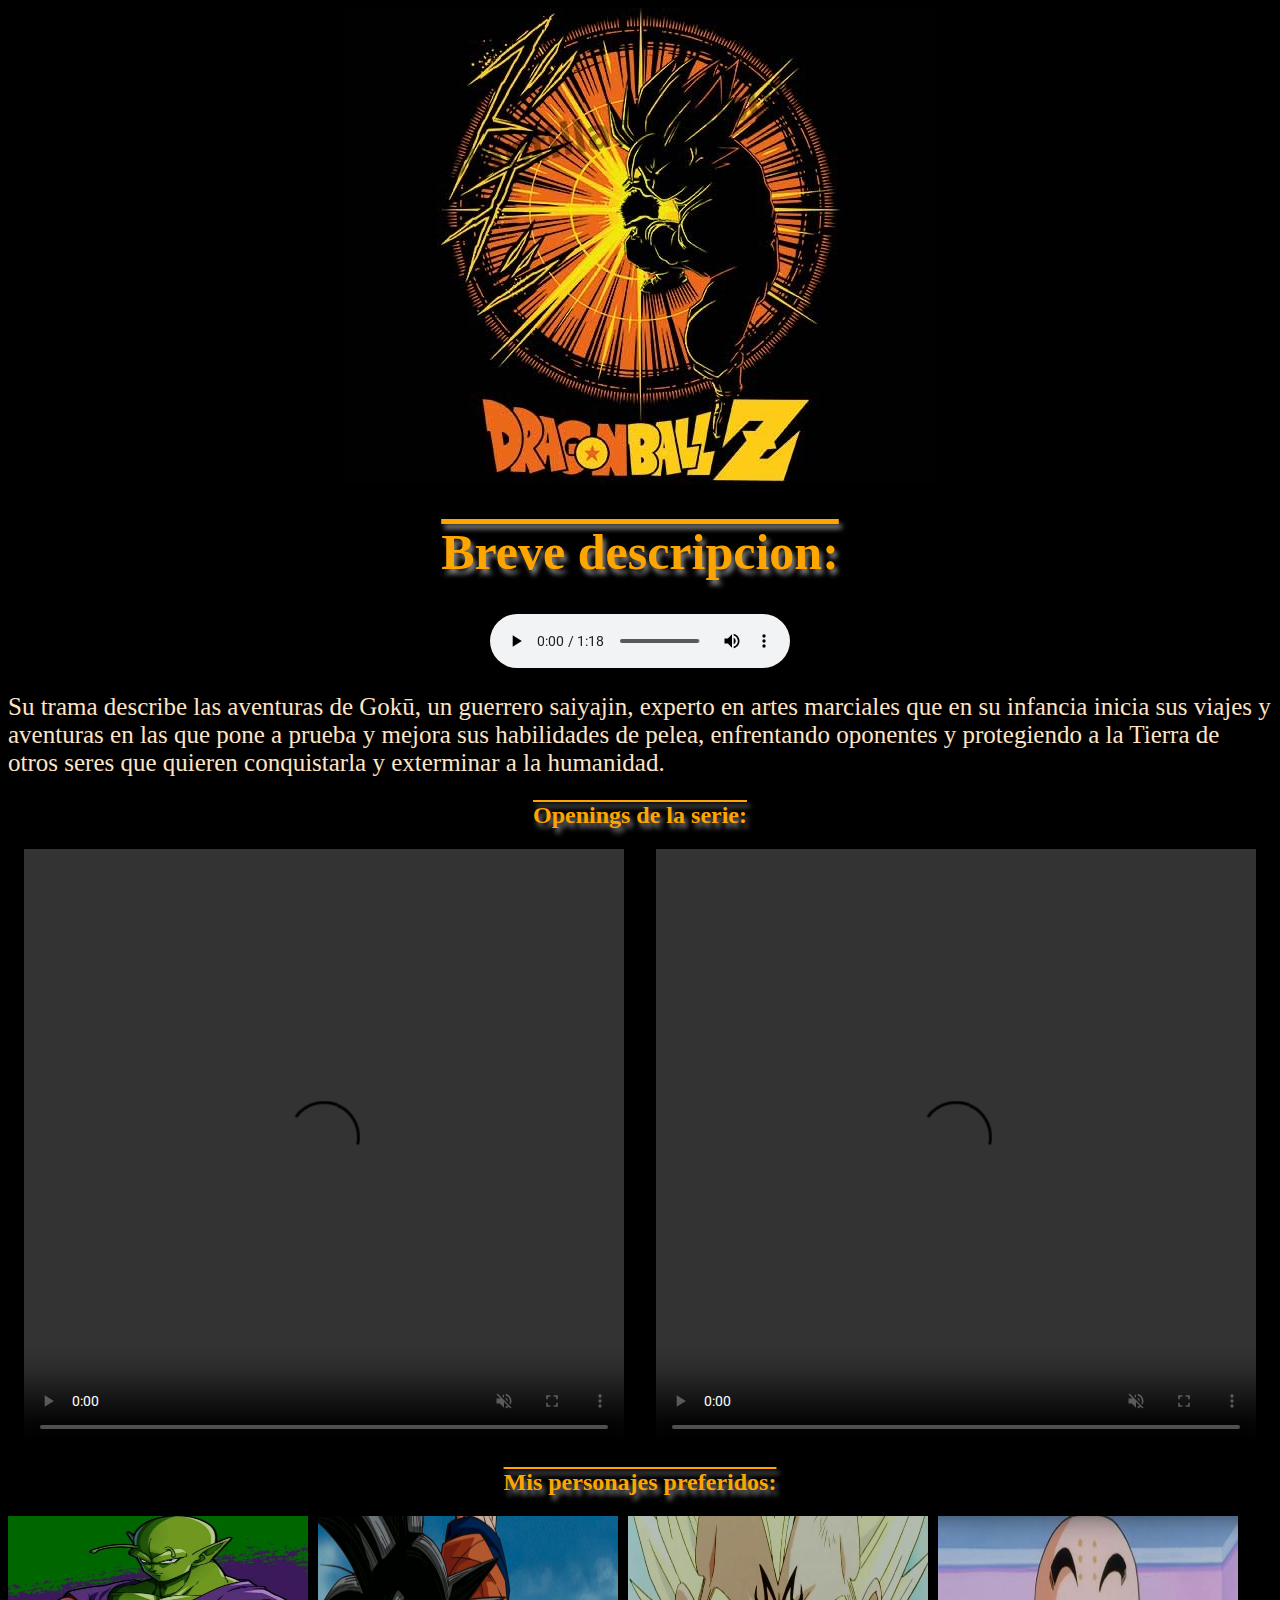
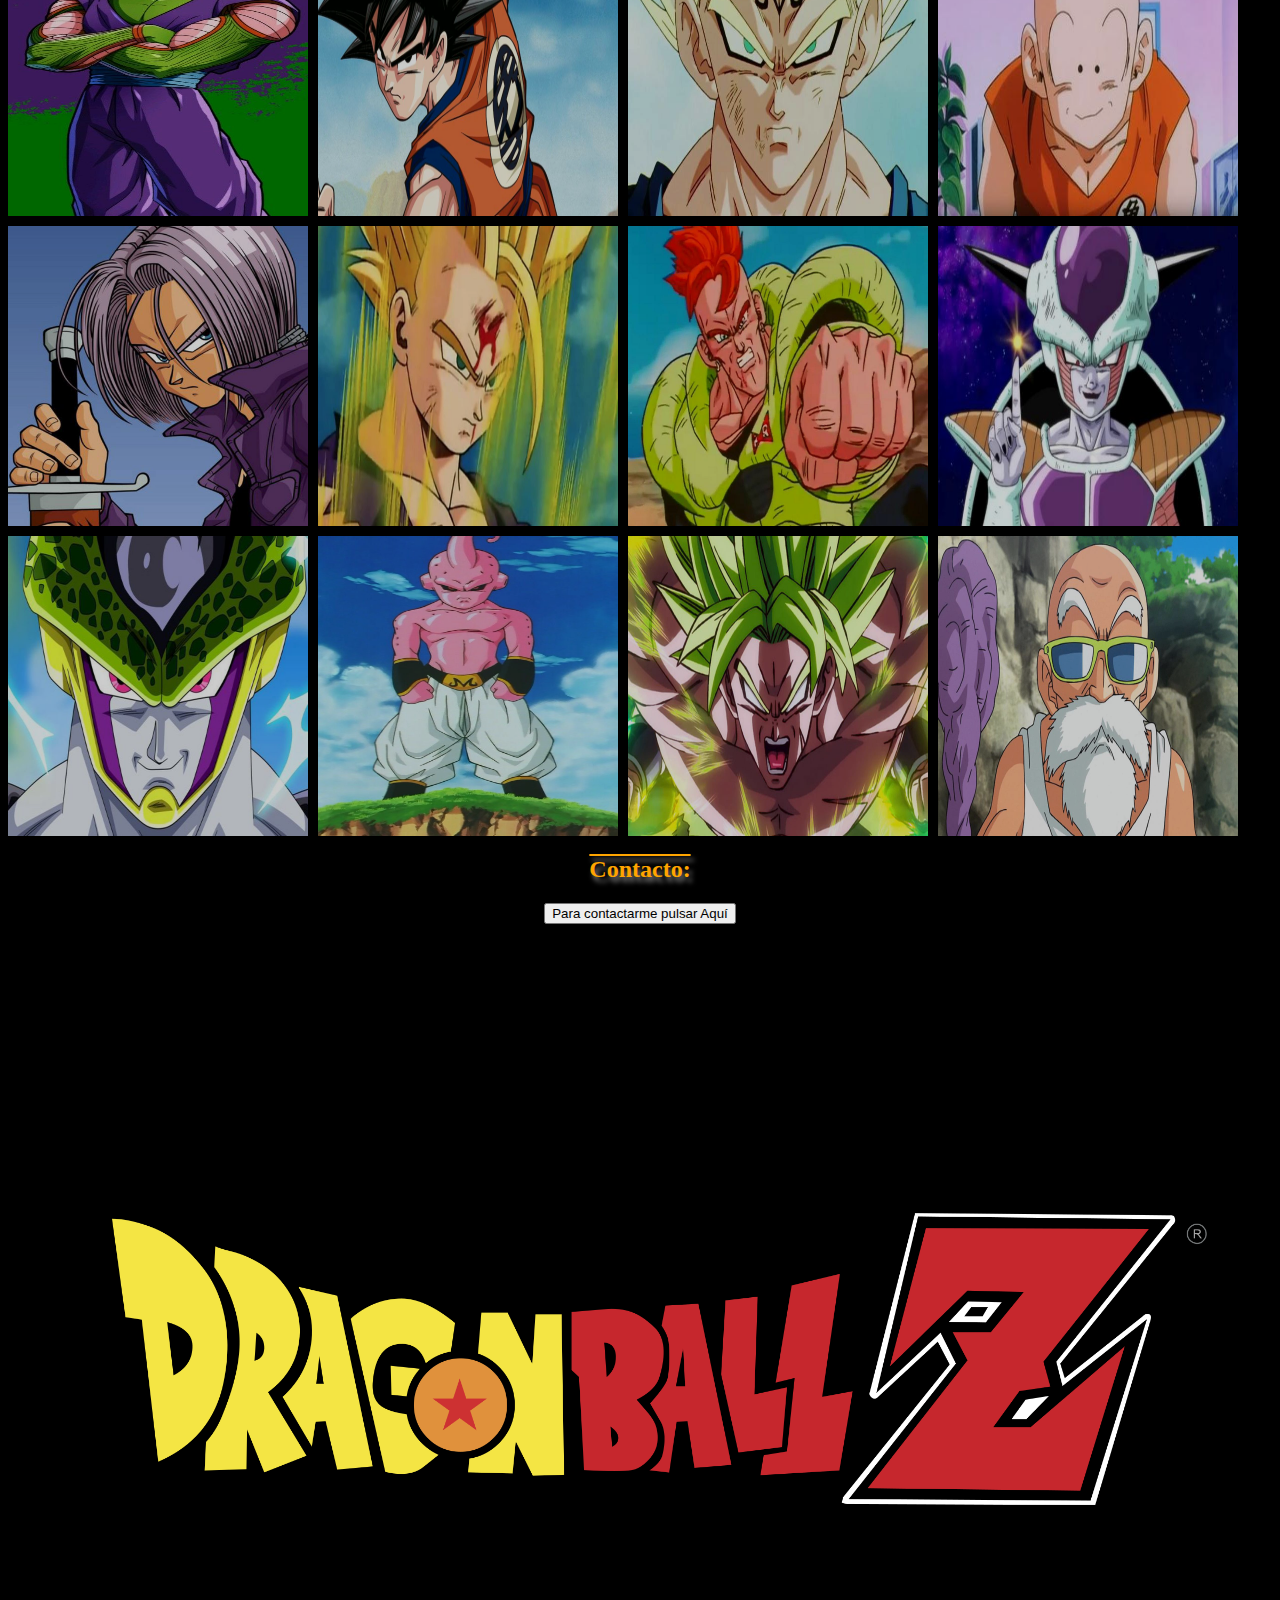
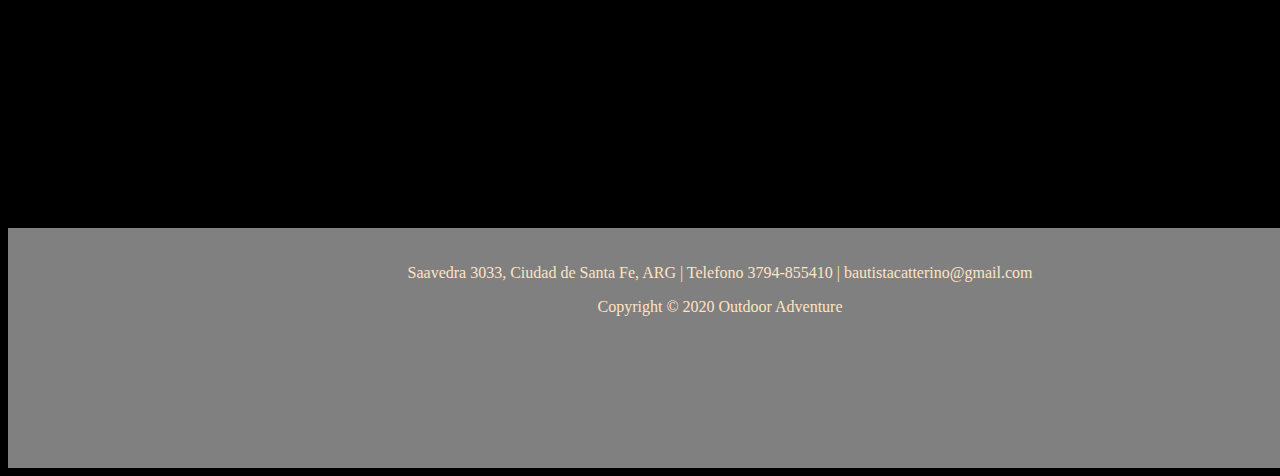
==== index.html @ 7c672465 "Tarea 4" ====
<!DOCTYPE html>
<html lang="en">
<head>
    <meta charset="UTF-8">
    <meta http-equiv="X-UA-Compatible" content="IE=edge">
    <meta name="viewport" content="width=device-width, initial-scale=1.0">
    <title>Dragon Ball Z</title>
    <link rel="shortcut icon" href="./media/db.jpg" />
    <link rel="stylesheet" href="./css/indexcss.css">
</head>
<body>
<div class="logo"> <img src="./media/logo.jpg"></div>

<h1 class="logo"> Breve descripcion:</h1>
<div class="audio">
    <audio autoplay loop controls>
        <source src="./media/el sonido de fondo mas buscado de dragon ball z (2013 HD).mp3" type="video/mp4"/>
    </audio>
</div>
<p class="descripcion"> Su trama describe las aventuras de Gokū, un guerrero saiyajin, experto en
    artes marciales que en su infancia inicia sus viajes y aventuras en las que
    pone a prueba y mejora sus habilidades de pelea, enfrentando oponentes
    y protegiendo a la Tierra de otros seres que quieren conquistarla 
    y exterminar a la humanidad.</p>
    <h2 class="titulo"> Openings de la serie:</h2>
    <div class="galeria">
        <video src="./media/DragonBall Z 'Chala Head Chala' Canción Intro (HD).mp4" width="600" height="600" alt="OPENING 1" autoplay muted loop controls></video>
        <video src="./media/Dragon Ball Z El Poder Nuestro Es.mp4" width="600" height="600" alt="OPENING 2" autoplay muted loop controls></video>
    </div>

    <h2 class="titulo"> Mis personajes preferidos:</h2> 
    <div class="galeria2">
        <img src="./media/1.jpg" alt="Piccolo" width="300" height="300">
        <img src="./media/2.jpg" alt="Goku" width="300" height="300">    
        <img src="./media/3.jpg" alt="Vegeta" width="300" height="300">
        <img src="./media/4.jpg" alt="Krilin" width="300" height="300">
        <img src="./media/5.jpg" alt="Trunks" width="300" height="300">
        <img src="./media/6.jpg" alt="Gohan" width="300" height="300">
        <img src="./media/7.jpg" alt="Androide" width="300" height="300">
        <img src="./media/8.jpg" alt="Freezer" width="300" height="300">
        <img src="./media/9.jpg" alt="Cell" width="300" height="300">
        <img src="./media/10.jpg" alt="Majin Boo" width="300" height="300">
        <img src="./media/11.jpg" alt="Broly" width="300" height="300">
        <img src="./media/12.jpg" alt="Maestro Roshi" width="300" height="300">
    </div>
    <h2 class="titulo">Contacto:</h2>
    <div class="Cent">
        
        <form action="./pages/contacto.html">
            <button class="Boton" type="submit">Para contactarme pulsar Aquí</button>
          </form>
    </div>
<div> 
    <img class="fondo" src="./media/logo.png">
</div>
    <!--inicio de pie de pagina-->
    <section class="footer">
        <p>Saavedra 3033, Ciudad de Santa Fe, ARG | Telefono 3794-855410 | bautistacatterino@gmail.com </p>
        <p>Copyright  © 2020 Outdoor Adventure </p>
    </section>
    <!--Final del pie de pagina-->
</body>
</html>
---- css/indexcss.css ----
@import url('https://fonts.googleapis.com/css2?family=Roboto:ital,wght@0,300;1,100;1,300&display=swap'); 

.logo{
    align-items: center;
    text-align: center;
    text-decoration: overline;
    text-shadow: 3px 5px 5px gray;
}
body{
    background-color: black;
}
.titulo{
    text-align: center;
    text-decoration: overline;
    text-shadow: 3px 5px 5px gray;
}
.titulo1{
    color:yellow; 
    font-size: 100px;
    text-align: center;
}
.titulo2{
    color:red;
    font-size: 100px;
    text-align: center;
}
h1{color: orange;
    font-size: 50px;
}
p{color: bisque;}
.footer{
    width: 100%;
    height: 200px;
    padding: 20px 80px;
    margin: 0;
    background: gray;
    text-align: center;
}
.fondo{
    width: 100vw;
    height: 100vh;
    object-fit: cover;
}
.descripcion{
    font-size: 25px;
}
.galeria{
    display: flex;
    flex-wrap: wrap;
    justify-content: space-around;
}
.galeria2{
    display: flex;
    flex-wrap: wrap;
    gap: 10px;
    opacity: 0.8;
    cursor: pointer;
}
.Boton{
    color: black;
    align-items: center;
    text-align: center;
}
.Cent{
    text-align: center;
}
*{
    color: orange;
}
.audio{
    display: flex;
    justify-content: center;
    align-items: center;
    margin: 10px auto; width: 320px;
}
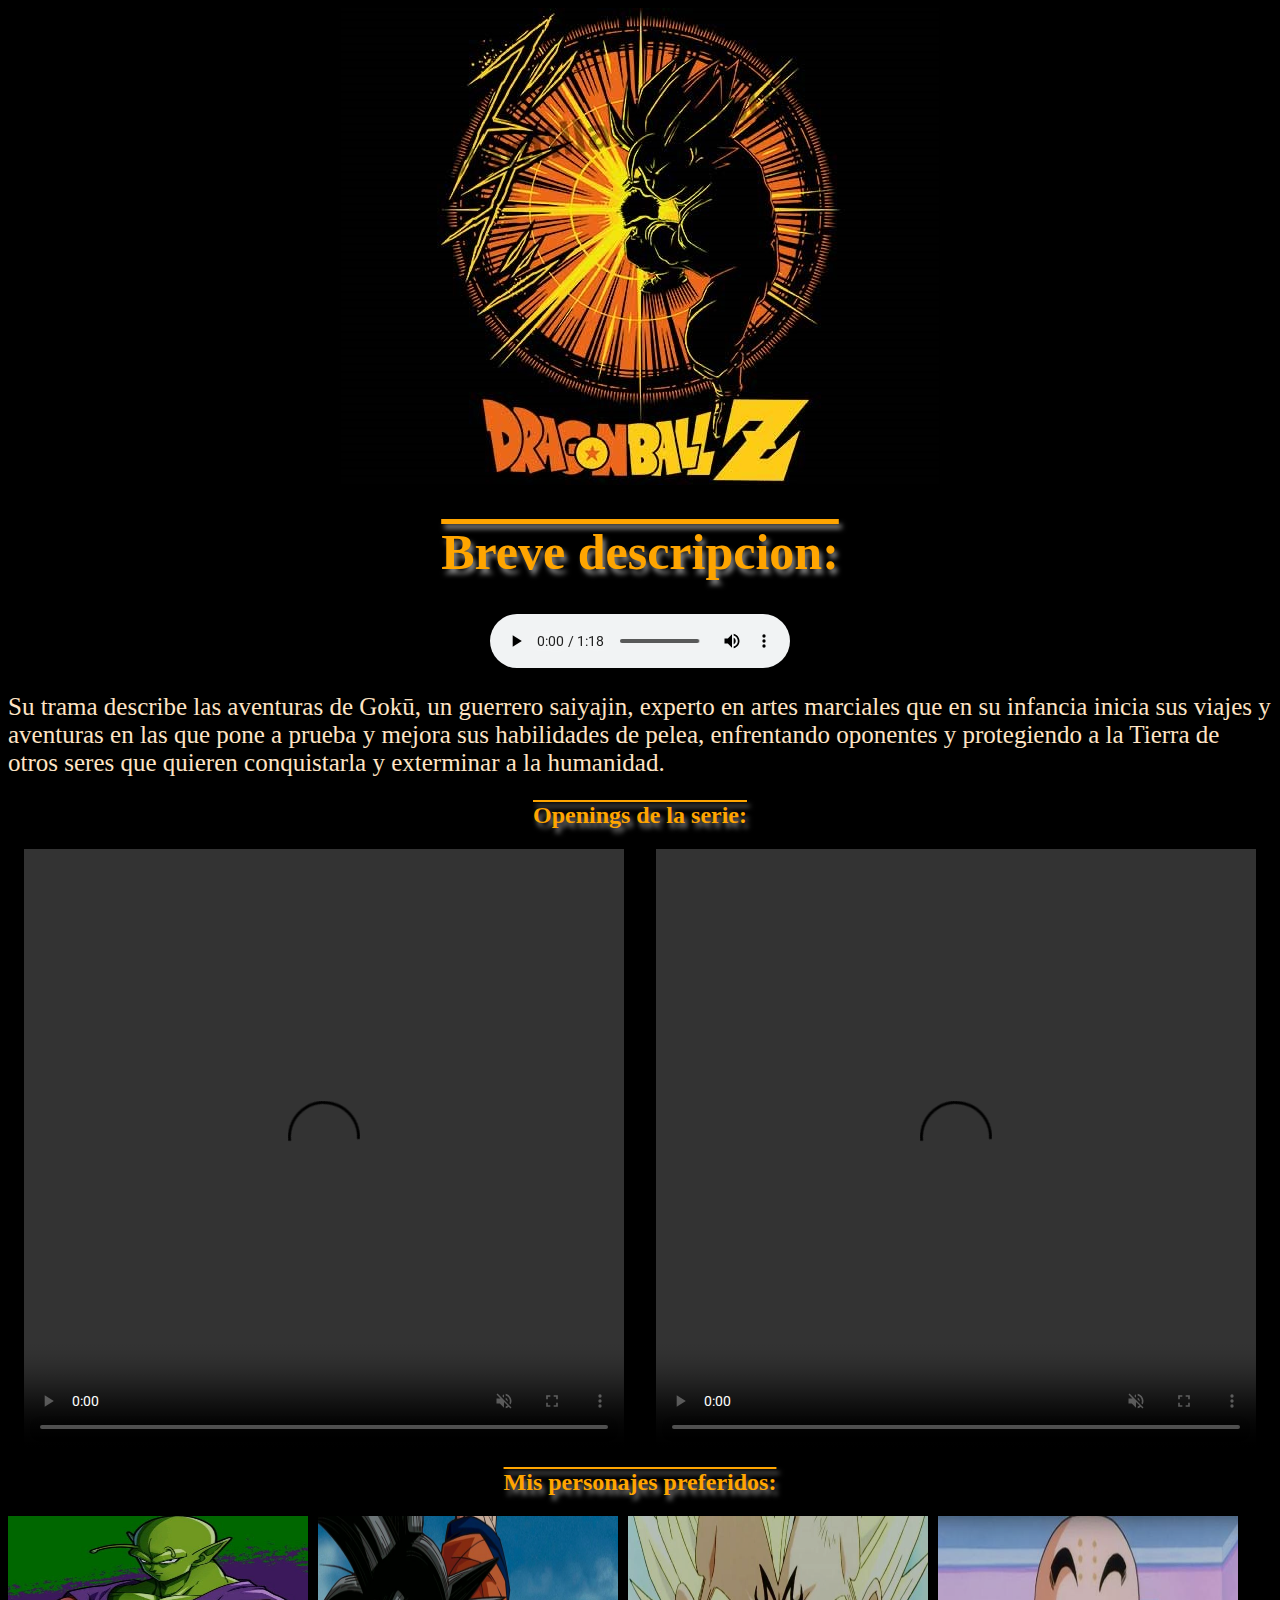
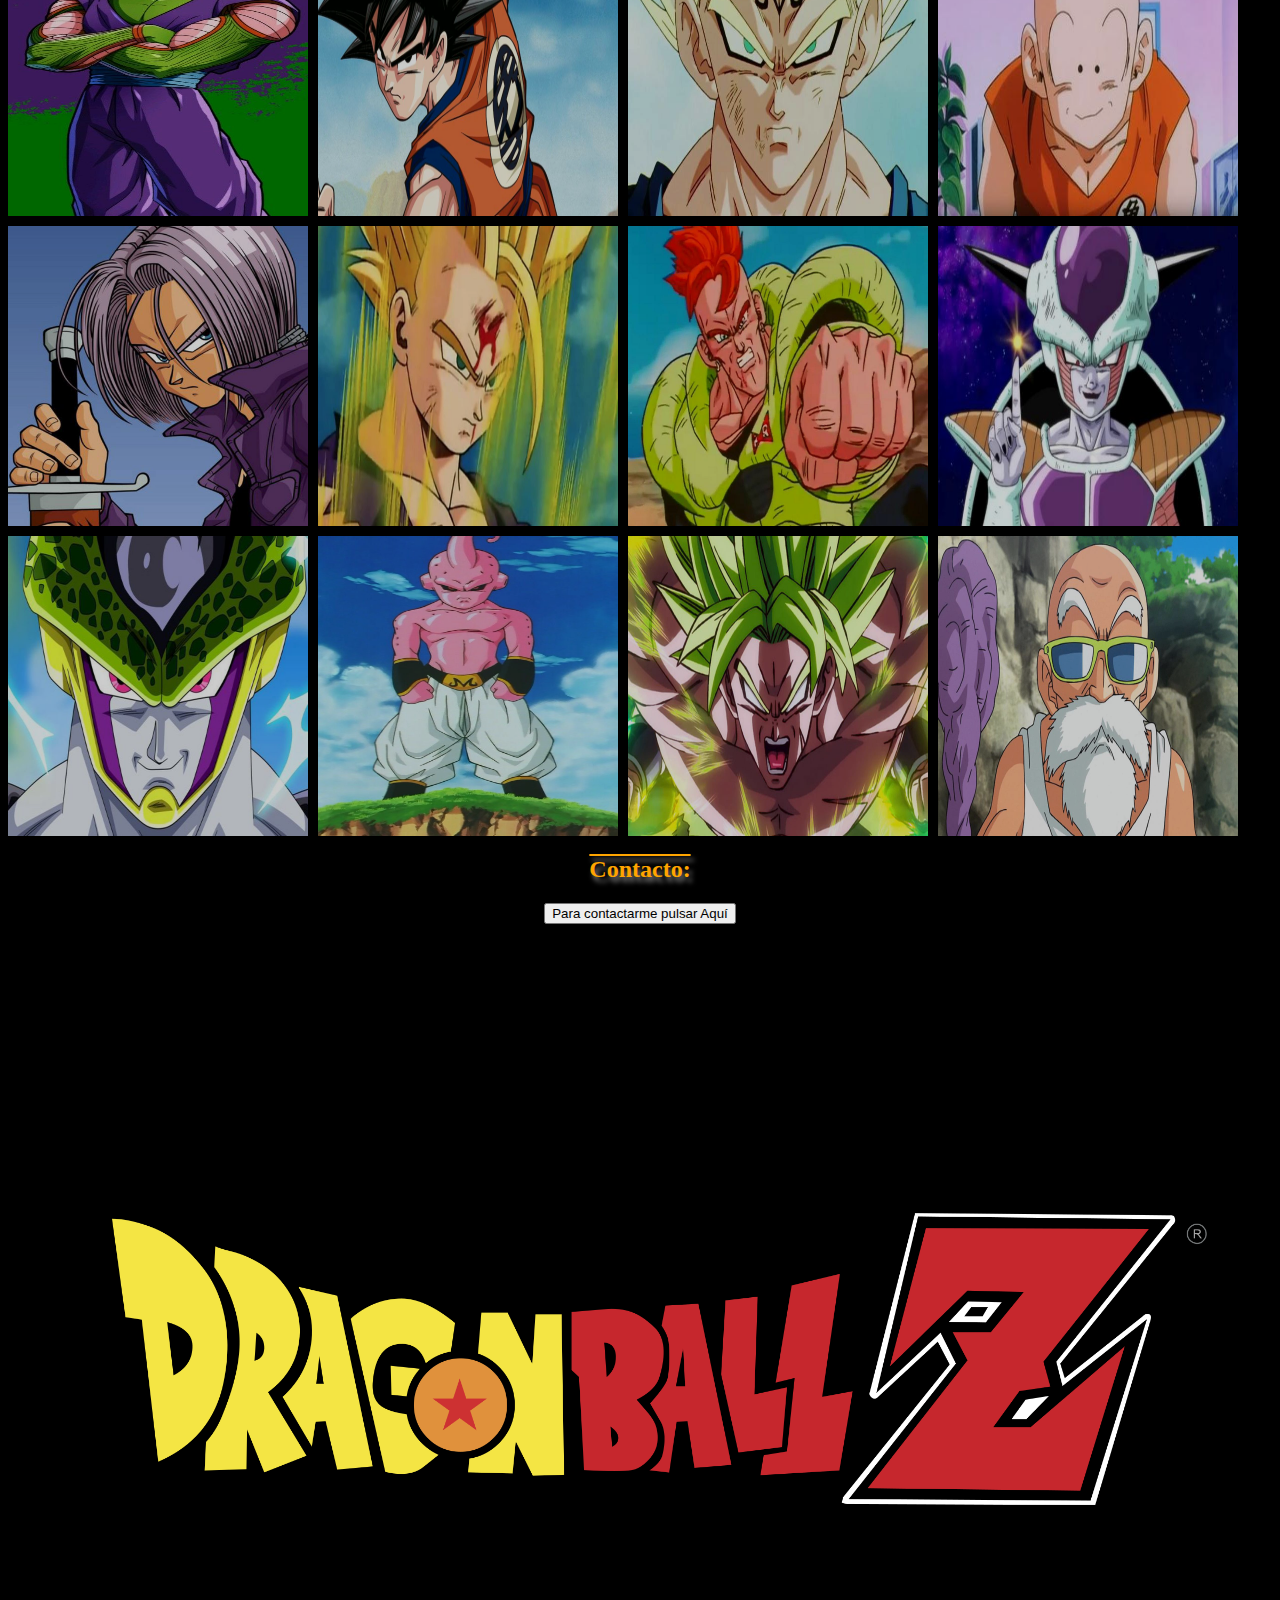
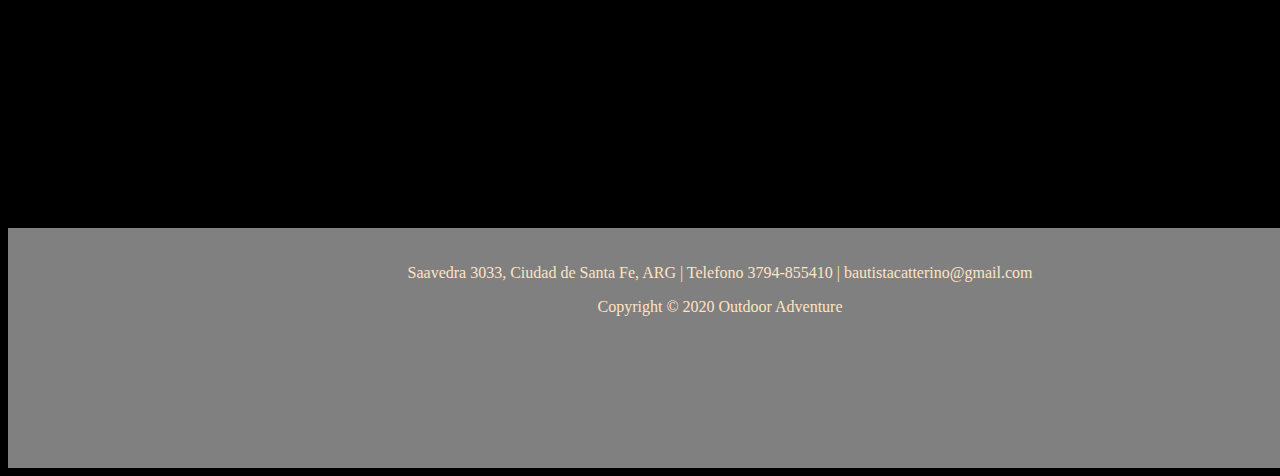
==== commit 928137f1: "Add files via upload" ====
--- a/index.html
+++ b/index.html
@@ -1,63 +1,63 @@
-<!DOCTYPE html>
-<html lang="en">
-<head>
-    <meta charset="UTF-8">
-    <meta http-equiv="X-UA-Compatible" content="IE=edge">
-    <meta name="viewport" content="width=device-width, initial-scale=1.0">
-    <title>Dragon Ball Z</title>
-    <link rel="shortcut icon" href="./media/db.jpg" />
-    <link rel="stylesheet" href="./css/indexcss.css">
-</head>
-<body>
-<div class="logo"> <img src="./media/logo.jpg"></div>
-
-<h1 class="logo"> Breve descripcion:</h1>
-<div class="audio">
-    <audio autoplay loop controls>
-        <source src="./media/el sonido de fondo mas buscado de dragon ball z (2013 HD).mp3" type="video/mp4"/>
-    </audio>
-</div>
-<p class="descripcion"> Su trama describe las aventuras de Gokū, un guerrero saiyajin, experto en
-    artes marciales que en su infancia inicia sus viajes y aventuras en las que
-    pone a prueba y mejora sus habilidades de pelea, enfrentando oponentes
-    y protegiendo a la Tierra de otros seres que quieren conquistarla 
-    y exterminar a la humanidad.</p>
-    <h2 class="titulo"> Openings de la serie:</h2>
-    <div class="galeria">
-        <video src="./media/DragonBall Z 'Chala Head Chala' Canción Intro (HD).mp4" width="600" height="600" alt="OPENING 1" autoplay muted loop controls></video>
-        <video src="./media/Dragon Ball Z El Poder Nuestro Es.mp4" width="600" height="600" alt="OPENING 2" autoplay muted loop controls></video>
-    </div>
-
-    <h2 class="titulo"> Mis personajes preferidos:</h2> 
-    <div class="galeria2">
-        <img src="./media/1.jpg" alt="Piccolo" width="300" height="300">
-        <img src="./media/2.jpg" alt="Goku" width="300" height="300">    
-        <img src="./media/3.jpg" alt="Vegeta" width="300" height="300">
-        <img src="./media/4.jpg" alt="Krilin" width="300" height="300">
-        <img src="./media/5.jpg" alt="Trunks" width="300" height="300">
-        <img src="./media/6.jpg" alt="Gohan" width="300" height="300">
-        <img src="./media/7.jpg" alt="Androide" width="300" height="300">
-        <img src="./media/8.jpg" alt="Freezer" width="300" height="300">
-        <img src="./media/9.jpg" alt="Cell" width="300" height="300">
-        <img src="./media/10.jpg" alt="Majin Boo" width="300" height="300">
-        <img src="./media/11.jpg" alt="Broly" width="300" height="300">
-        <img src="./media/12.jpg" alt="Maestro Roshi" width="300" height="300">
-    </div>
-    <h2 class="titulo">Contacto:</h2>
-    <div class="Cent">
-        
-        <form action="./pages/contacto.html">
-            <button class="Boton" type="submit">Para contactarme pulsar Aquí</button>
-          </form>
-    </div>
-<div> 
-    <img class="fondo" src="./media/logo.png">
-</div>
-    <!--inicio de pie de pagina-->
-    <section class="footer">
-        <p>Saavedra 3033, Ciudad de Santa Fe, ARG | Telefono 3794-855410 | bautistacatterino@gmail.com </p>
-        <p>Copyright  © 2020 Outdoor Adventure </p>
-    </section>
-    <!--Final del pie de pagina-->
-</body>
+<!DOCTYPE html>
+<html lang="en">
+<head>
+    <meta charset="UTF-8">
+    <meta http-equiv="X-UA-Compatible" content="IE=edge">
+    <meta name="viewport" content="width=device-width, initial-scale=1.0">
+    <title>Dragon Ball Z</title>
+    <link rel="shortcut icon" href="./media/db.jpg" />
+    <link rel="stylesheet" href="./css/indexcss.css">
+</head>
+<body>
+<div class="logo"> <img src="./media/logo.jpg"></div>
+
+<h1 class="logo"> Breve descripcion:</h1>
+<div class="audio">
+    <audio autoplay loop controls>
+        <source src="./media/el sonido de fondo mas buscado de dragon ball z (2013 HD).mp3" type="video/mp4"/>
+    </audio>
+</div>
+<p class="descripcion"> Su trama describe las aventuras de Gokū, un guerrero saiyajin, experto en
+    artes marciales que en su infancia inicia sus viajes y aventuras en las que
+    pone a prueba y mejora sus habilidades de pelea, enfrentando oponentes
+    y protegiendo a la Tierra de otros seres que quieren conquistarla 
+    y exterminar a la humanidad.</p>
+    <h2 class="titulo"> Openings de la serie:</h2>
+    <div class="galeria">
+        <video src="./media/DragonBall Z 'Chala Head Chala' Canción Intro (HD).mp4" width="600" height="600" alt="OPENING 1" autoplay muted loop controls></video>
+        <video src="./media/Dragon Ball Z El Poder Nuestro Es.mp4" width="600" height="600" alt="OPENING 2" autoplay muted loop controls></video>
+    </div>
+
+    <h2 class="titulo"> Mis personajes preferidos:</h2> 
+    <div class="galeria2">
+        <img src="./media/1.jpg" alt="Piccolo" width="300" height="300">
+        <img src="./media/2.jpg" alt="Goku" width="300" height="300">    
+        <img src="./media/3.jpg" alt="Vegeta" width="300" height="300">
+        <img src="./media/4.jpg" alt="Krilin" width="300" height="300">
+        <img src="./media/5.jpg" alt="Trunks" width="300" height="300">
+        <img src="./media/6.jpg" alt="Gohan" width="300" height="300">
+        <img src="./media/7.jpg" alt="Androide" width="300" height="300">
+        <img src="./media/8.jpg" alt="Freezer" width="300" height="300">
+        <img src="./media/9.jpg" alt="Cell" width="300" height="300">
+        <img src="./media/10.jpg" alt="Majin Boo" width="300" height="300">
+        <img src="./media/11.jpg" alt="Broly" width="300" height="300">
+        <img src="./media/12.jpg" alt="Maestro Roshi" width="300" height="300">
+    </div>
+    <h2 class="titulo">Contacto:</h2>
+    <div class="Cent">
+        
+        <form action="./pages/contacto.html">
+            <button class="Boton" type="submit">Para contactarme pulsar Aquí</button>
+          </form>
+    </div>
+<div> 
+    <img class="fondo" src="./media/logo.png">
+</div>
+    <!--inicio de pie de pagina-->
+    <section class="footer">
+        <p>Saavedra 3033, Ciudad de Santa Fe, ARG | Telefono 3794-855410 | bautistacatterino@gmail.com </p>
+        <p>Copyright  © 2020 Outdoor Adventure </p>
+    </section>
+    <!--Final del pie de pagina-->
+</body>
 </html>